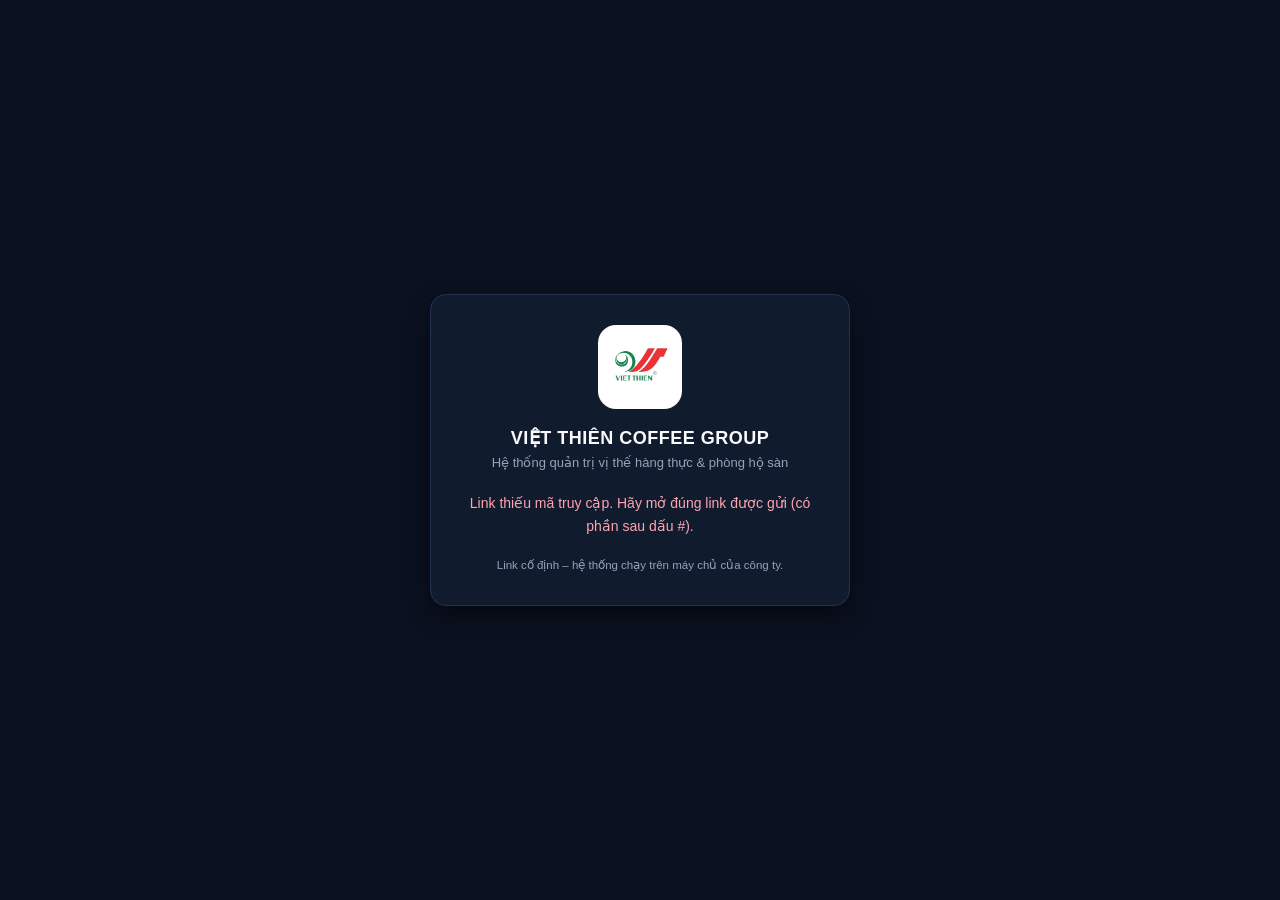
==== pages/index.html @ 9087d0d3 "Link cố định qua GitHub Pages: trang cổng vào tự chuyển tới hệ thống, địa chỉ mã hóa, bộ giữ link tự" ====
<!DOCTYPE html>
<html lang="vi">
<head>
  <meta charset="UTF-8">
  <meta name="viewport" content="width=device-width, initial-scale=1, viewport-fit=cover">
  <meta name="robots" content="noindex, nofollow">
  <meta name="referrer" content="no-referrer">
  <meta name="theme-color" content="#0B1120">
  <title>Việt Thiên Coffee Group | Quản trị vị thế</title>
  <link rel="icon" type="image/png" href="logo-vietthien.png">
  <link rel="apple-touch-icon" href="logo-vietthien.png">
  <!-- Link cố định (GitHub Pages) → tự chuyển tới hệ thống đang chạy trên máy chủ công ty.
       Địa chỉ hệ thống trong link.json được mã hóa; khóa nằm sau dấu # của link được gửi (không bao giờ gửi lên GitHub). -->
  <style>
    :root { --bg: #0B1120; --card: #111B2E; --line: #23334F; --text: #F8FAFC; --muted: #94A3B8; --gold: #FBBF24; --red: #FDA4AF; --green: #6EE7B7; }
    * { box-sizing: border-box; margin: 0; padding: 0; }
    body { min-height: 100vh; display: flex; align-items: center; justify-content: center; background: var(--bg); color: var(--text); font-family: -apple-system, 'Segoe UI', Roboto, sans-serif; padding: 16px; }
    .box { width: 100%; max-width: 420px; background: var(--card); border: 1px solid var(--line); border-radius: 16px; padding: 30px 24px; text-align: center; box-shadow: 0 10px 25px rgba(0, 0, 0, .5); }
    .logo { width: 84px; height: 84px; background: #FFFFFF; border-radius: 18px; padding: 6px; object-fit: contain; }
    h1 { font-size: 18px; letter-spacing: .5px; margin-top: 14px; }
    .sub { font-size: 13px; color: var(--muted); margin-top: 6px; }
    .status { margin-top: 22px; font-size: 14px; line-height: 1.6; display: flex; gap: 10px; align-items: center; justify-content: center; }
    .status.warn { color: var(--gold); } .status.bad { color: var(--red); } .status.ok { color: var(--green); }
    .spin { width: 18px; height: 18px; border: 2px solid var(--line); border-top-color: var(--gold); border-radius: 50%; animation: s 0.9s linear infinite; flex: 0 0 auto; }
    .status.warn .spin, .status.bad .spin { display: none; }
    @keyframes s { to { transform: rotate(360deg); } }
    button { margin-top: 16px; padding: 10px 18px; border: none; border-radius: 8px; background: linear-gradient(135deg, #B45309, #D97706); color: #FFFFFF; font-size: 14px; font-weight: 700; cursor: pointer; }
    .foot { margin-top: 20px; font-size: 11.5px; color: var(--muted); line-height: 1.5; }
  </style>
</head>
<body>
  <main class="box">
    <img class="logo" src="logo-vietthien.png" alt="Việt Thiên">
    <h1>VIỆT THIÊN COFFEE GROUP</h1>
    <p class="sub">Hệ thống quản trị vị thế hàng thực &amp; phòng hộ sàn</p>
    <div class="status" id="st"><span class="spin"></span><span id="msg">Đang mở hệ thống…</span></div>
    <button type="button" id="retry" hidden>🔄 Thử lại</button>
    <p class="foot" id="foot">Link cố định – hệ thống chạy trên máy chủ của công ty.</p>
  </main>
  <script>
  (function () {
    'use strict';
    var $ = function (id) { return document.getElementById(id); };
    function say(m, cls) { $('msg').innerHTML = m; $('st').className = 'status ' + (cls || ''); }
    var key = decodeURIComponent((location.hash || '').slice(1)).trim();
    if (!key) { say('Link thiếu mã truy cập. Hãy mở đúng link được gửi (có phần sau dấu #).', 'bad'); return; }
    if (!window.crypto || !crypto.subtle) { say('Trình duyệt quá cũ – hãy mở bằng Chrome, Safari hoặc Edge bản mới.', 'bad'); return; }
    var b64 = function (s) { return Uint8Array.from(atob(s), function (c) { return c.charCodeAt(0); }); };
    function decrypt(obj) {
      return crypto.subtle.digest('SHA-256', new TextEncoder().encode(key))
        .then(function (raw) { return crypto.subtle.importKey('raw', raw, 'AES-GCM', false, ['decrypt']); })
        .then(function (k) { return crypto.subtle.decrypt({ name: 'AES-GCM', iv: b64(obj.iv) }, k, b64(obj.ct)); })
        .then(function (pt) { return new TextDecoder().decode(pt); });
    }
    // Nguồn địa chỉ: link.json của trang (chống lưu đệm), dự phòng GitHub API (cập nhật tức thì sau khi đổi link)
    var sources = [
      function () { return fetch('link.json?t=' + Date.now(), { cache: 'no-store' }).then(function (r) { if (!r.ok) throw new Error(r.status); return r.json(); }); },
      function () { return fetch('https://api.github.com/repos/truongdinhhuy6789-tech/Futureprice/contents/pages/link.json?ref=main&t=' + Date.now(), { cache: 'no-store' })
        .then(function (r) { if (!r.ok) throw new Error(r.status); return r.json(); }).then(function (j) { return JSON.parse(atob(String(j.content).replace(/\s/g, ''))); }); }
    ];
    function reachable(url) { return fetch(url + '/robots.txt?t=' + Date.now(), { mode: 'no-cors', cache: 'no-store' }).then(function () { return true; }, function () { return false; }); }
    function when(iso) { try { return new Date(iso).toLocaleString('vi-VN', { hour12: false }); } catch (e) { return ''; } }
    var timer = null;
    function go() {
      clearTimeout(timer); $('retry').hidden = true; say('Đang mở hệ thống…');
      var i = 0, found = null, wrongKey = false;
      (function next() {
        if (i >= sources.length) {
          if (wrongKey) { say('Mã truy cập không đúng – hãy mở đúng link được gửi.', 'bad'); return; }
          say(found ? 'Hệ thống chưa phản hồi – máy chủ công ty có thể đang tắt, mất mạng hoặc vừa đổi đường truyền. Tự thử lại sau 20 giây…' : 'Chưa lấy được địa chỉ hệ thống. Tự thử lại sau 20 giây…', 'warn');
          if (found && found.updatedAt) $('foot').textContent = 'Địa chỉ hệ thống cập nhật lúc ' + when(found.updatedAt) + '.';
          $('retry').hidden = false; timer = setTimeout(go, 20000); return;
        }
        var src = sources[i++];
        src().then(function (obj) {
          return decrypt(obj).then(function (url) {
            if (!/^https:\/\/[^\s/]+$/.test(url)) return next();
            found = found || { url: url, updatedAt: obj.updatedAt };
            return reachable(url).then(function (ok) { if (ok) { say('Đã tìm thấy hệ thống – đang chuyển…', 'ok'); location.replace(url + '/'); } else next(); });
          }, function () { wrongKey = true; next(); });
        }, function () { next(); });
      })();
    }
    $('retry').onclick = go;
    go();
  })();
  </script>
</body>
</html>
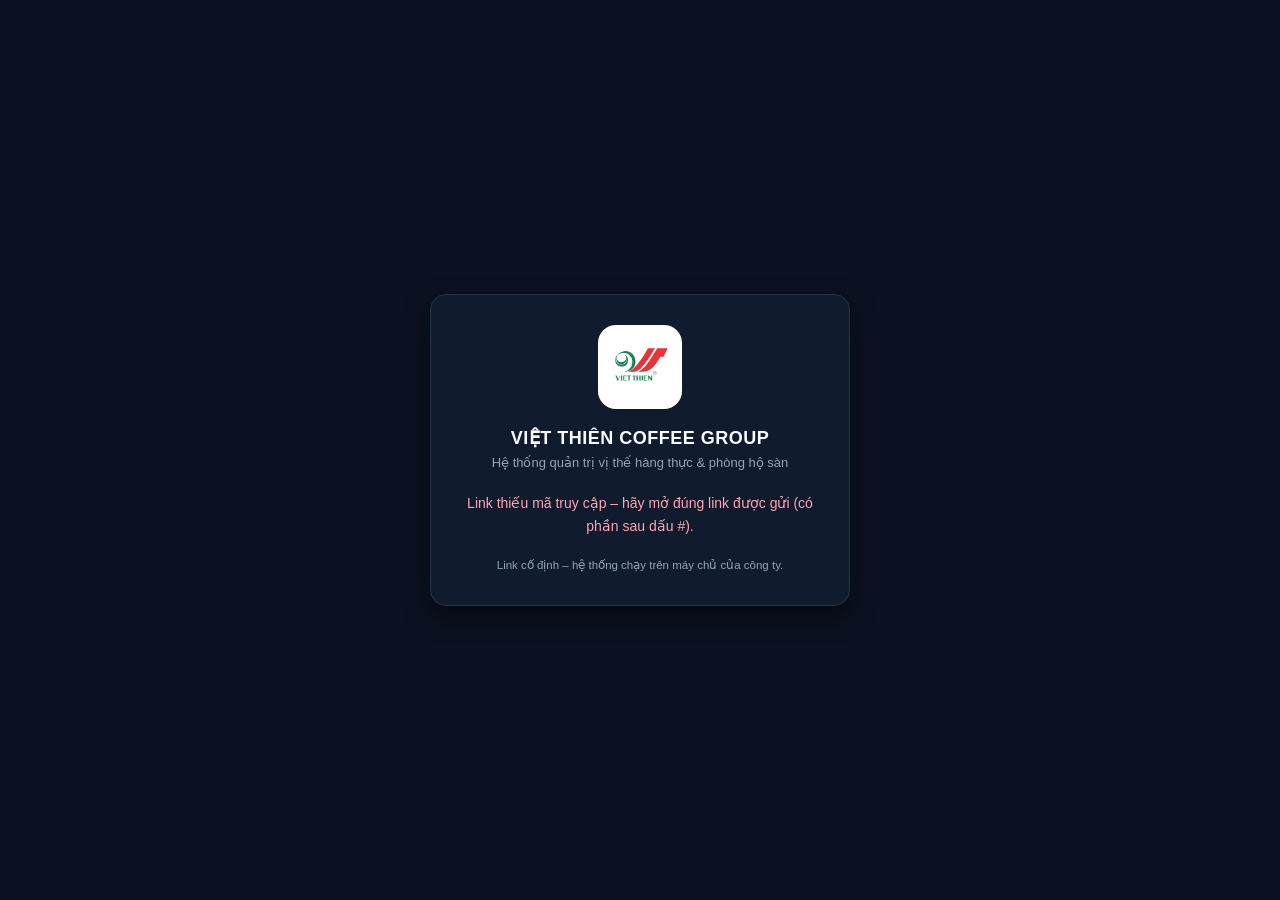
==== commit fda349c1: "Link cố định không cần khóa: https://truongdinhhuy6789-tech.github.io/Futureprice/ - Cổng vào đọc li" ====
--- a/pages/index.html
+++ b/pages/index.html
@@ -10,7 +10,8 @@
   <link rel="icon" type="image/png" href="logo-vietthien.png">
   <link rel="apple-touch-icon" href="logo-vietthien.png">
   <!-- Link cố định (GitHub Pages) → tự chuyển tới hệ thống đang chạy trên máy chủ công ty.
-       Địa chỉ hệ thống trong link.json được mã hóa; khóa nằm sau dấu # của link được gửi (không bao giờ gửi lên GitHub). -->
+       link.json: dạng thường { url } (mặc định, link không cần khóa) hoặc mã hóa { iv, ct } (khóa nằm sau dấu # – bật bằng
+       "pagesEncrypt": true trong app/data/access.json). -->
   <style>
     :root { --bg: #0B1120; --card: #111B2E; --line: #23334F; --text: #F8FAFC; --muted: #94A3B8; --gold: #FBBF24; --red: #FDA4AF; --green: #6EE7B7; }
     * { box-sizing: border-box; margin: 0; padding: 0; }
@@ -43,10 +44,12 @@
     var $ = function (id) { return document.getElementById(id); };
     function say(m, cls) { $('msg').innerHTML = m; $('st').className = 'status ' + (cls || ''); }
     var key = decodeURIComponent((location.hash || '').slice(1)).trim();
-    if (!key) { say('Link thiếu mã truy cập. Hãy mở đúng link được gửi (có phần sau dấu #).', 'bad'); return; }
-    if (!window.crypto || !crypto.subtle) { say('Trình duyệt quá cũ – hãy mở bằng Chrome, Safari hoặc Edge bản mới.', 'bad'); return; }
     var b64 = function (s) { return Uint8Array.from(atob(s), function (c) { return c.charCodeAt(0); }); };
+    // link.json dạng thường { url } → dùng luôn; dạng mã hóa { iv, ct } → cần khóa sau dấu #
     function decrypt(obj) {
+      if (obj.url) return Promise.resolve(String(obj.url));
+      if (!key) return Promise.reject(new Error('thiếu khóa'));
+      if (!window.crypto || !crypto.subtle) return Promise.reject(new Error('trình duyệt cũ'));
       return crypto.subtle.digest('SHA-256', new TextEncoder().encode(key))
         .then(function (raw) { return crypto.subtle.importKey('raw', raw, 'AES-GCM', false, ['decrypt']); })
         .then(function (k) { return crypto.subtle.decrypt({ name: 'AES-GCM', iv: b64(obj.iv) }, k, b64(obj.ct)); })
@@ -66,7 +69,7 @@
       var i = 0, found = null, wrongKey = false;
       (function next() {
         if (i >= sources.length) {
-          if (wrongKey) { say('Mã truy cập không đúng – hãy mở đúng link được gửi.', 'bad'); return; }
+          if (wrongKey) { say(key ? 'Mã truy cập không đúng – hãy mở đúng link được gửi.' : 'Link thiếu mã truy cập – hãy mở đúng link được gửi (có phần sau dấu #).', 'bad'); return; }
           say(found ? 'Hệ thống chưa phản hồi – máy chủ công ty có thể đang tắt, mất mạng hoặc vừa đổi đường truyền. Tự thử lại sau 20 giây…' : 'Chưa lấy được địa chỉ hệ thống. Tự thử lại sau 20 giây…', 'warn');
           if (found && found.updatedAt) $('foot').textContent = 'Địa chỉ hệ thống cập nhật lúc ' + when(found.updatedAt) + '.';
           $('retry').hidden = false; timer = setTimeout(go, 20000); return;
